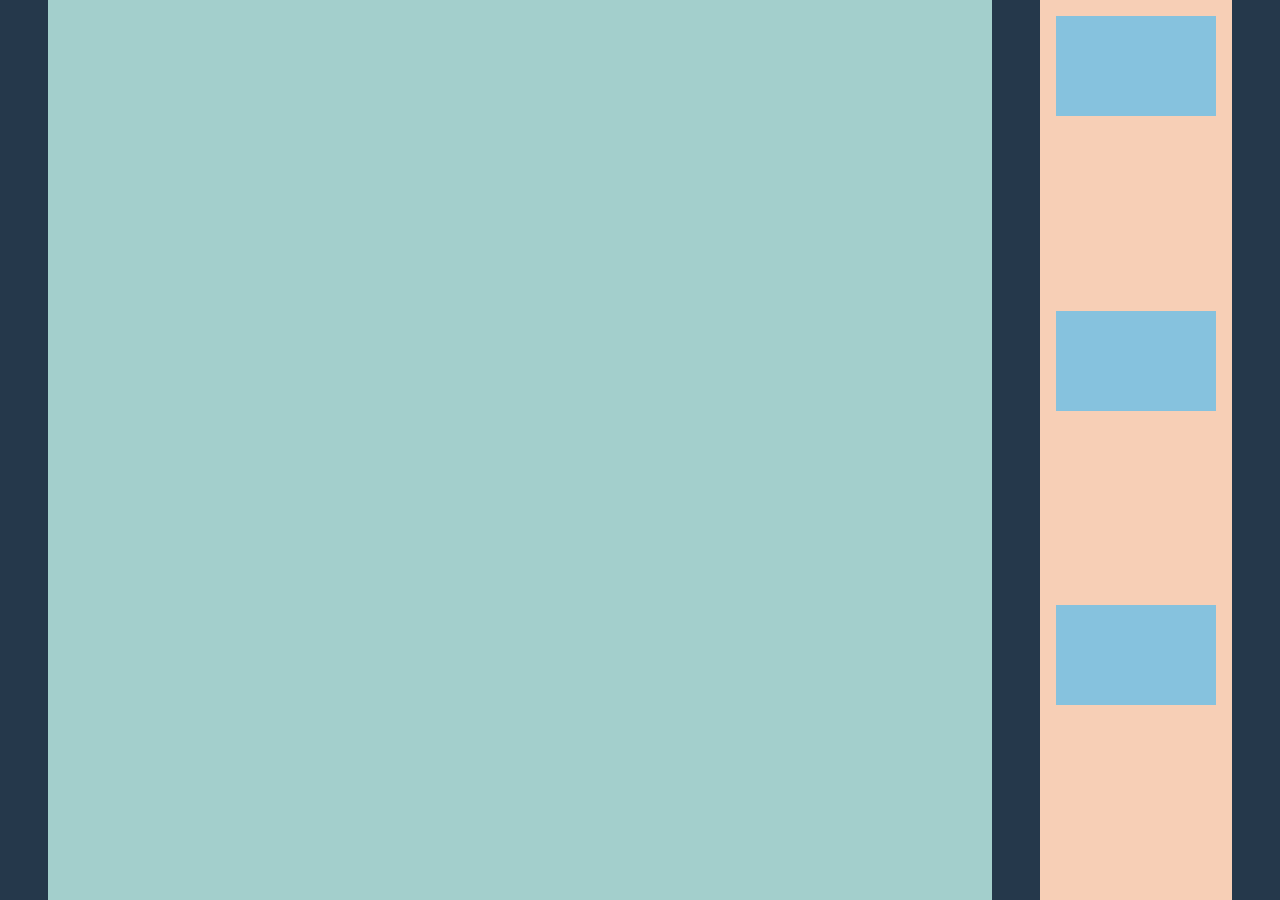
==== W4-S2-Practice-FlexBox/START CODE/exercice-2-start.html @ bae90b7a "Finish" ====
<!DOCTYPE html>
<html lang="en">
  <head>
    <meta charset="UTF-8" />
    <style>

      body{
        margin: 0;
        padding: 0;
        box-sizing: border-box;
      }
  
      .main {
        height: 100vh;
        background: #25384B;
        display: flex;
        justify-content: space-evenly;
        column-gap: 3em;
        padding: 0em 3em  0em 3em;
      }

      .left-section {
        background: #A3CFCC;
        flex-grow: 1;
      }

      .right-section {
        background: #F7CFB6;
        display: flex;
        flex-direction: row;
        padding: 1em;
        row-gap: 1em;
        width: 10em;
        flex-grow: 0;
        flex-wrap: wrap;
      }

      .item {
        background: #86C2DE;
        height: 100px;
        width: 100%;
      }

    </style>
  </head>
  <body>
    <div class="main">
      <section class="left-section"></section>
      <section class="right-section">
        <div class="item"></div>
        <div class="item"></div>
        <div class="item"></div>
      </section>
    </div>
  </body>
</html>
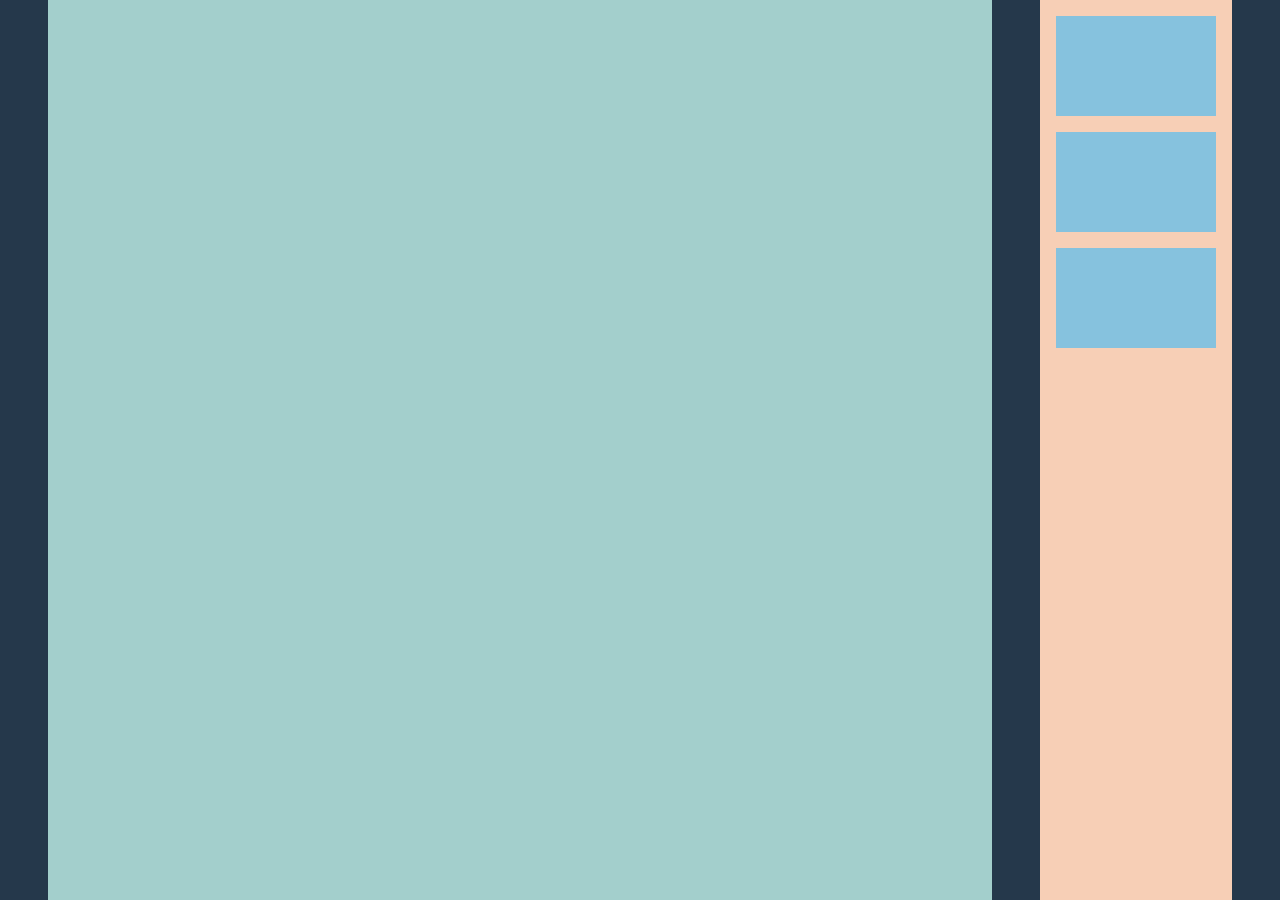
==== commit 9eae508c: "update exercise 2" ====
--- a/W4-S2-Practice-FlexBox/START CODE/exercice-2-start.html
+++ b/W4-S2-Practice-FlexBox/START CODE/exercice-2-start.html
@@ -27,7 +27,7 @@
       .right-section {
         background: #F7CFB6;
         display: flex;
-        flex-direction: row;
+        flex-direction: column;
         padding: 1em;
         row-gap: 1em;
         width: 10em;
